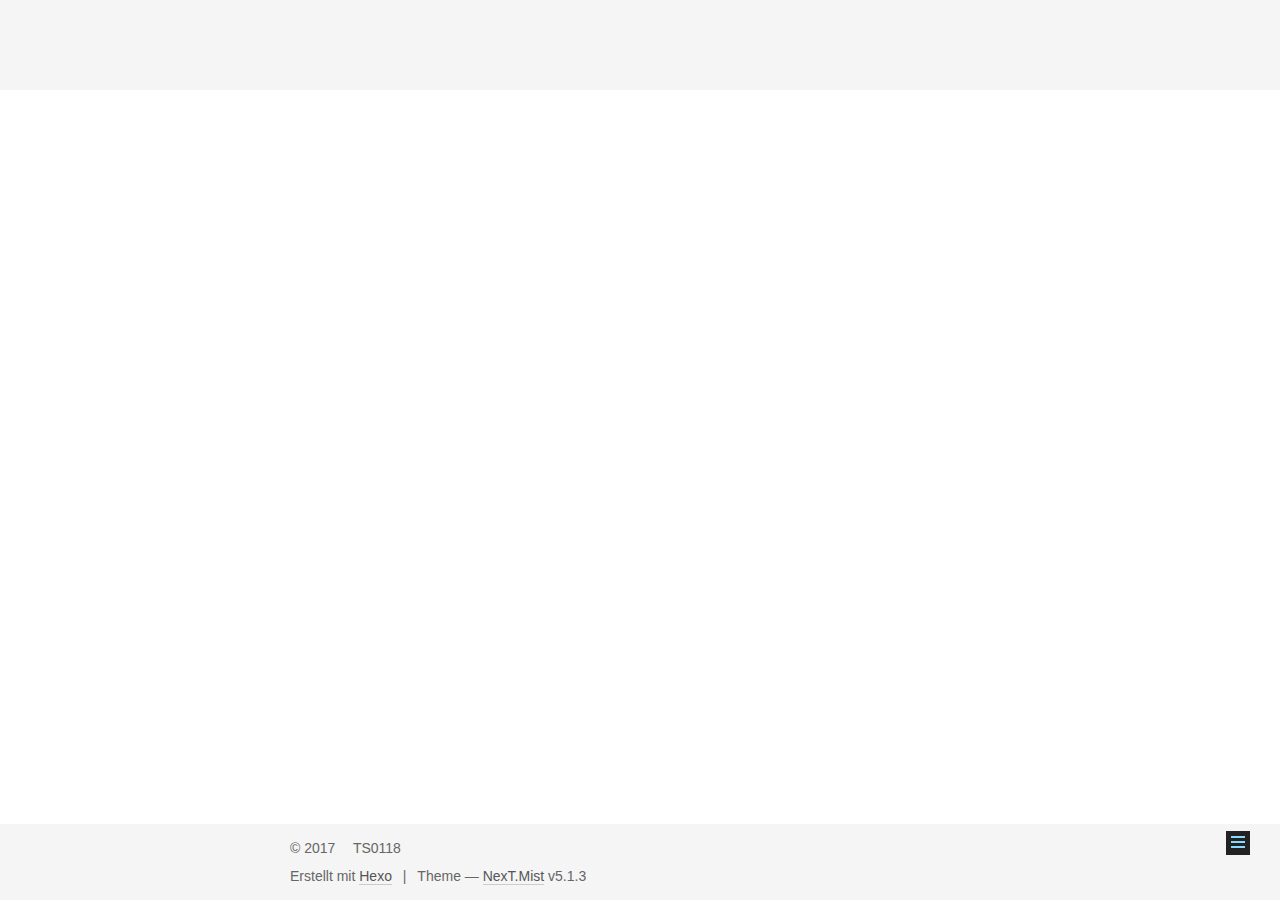
==== about/index.html @ 7658fdea "Site updated: 2017-10-19 22:44:06" ====
<!DOCTYPE html>



  


<html class="theme-next mist use-motion" lang="">
<head>
  <meta charset="UTF-8"/>
<meta http-equiv="X-UA-Compatible" content="IE=edge" />
<meta name="viewport" content="width=device-width, initial-scale=1, maximum-scale=1"/>
<meta name="theme-color" content="#222">









<meta http-equiv="Cache-Control" content="no-transform" />
<meta http-equiv="Cache-Control" content="no-siteapp" />
















  
  
  <link href="/lib/fancybox/source/jquery.fancybox.css?v=2.1.5" rel="stylesheet" type="text/css" />







<link href="/lib/font-awesome/css/font-awesome.min.css?v=4.6.2" rel="stylesheet" type="text/css" />

<link href="/css/main.css?v=5.1.3" rel="stylesheet" type="text/css" />


  <link rel="apple-touch-icon" sizes="180x180" href="/images/apple-touch-icon-next.png?v=5.1.3">


  <link rel="icon" type="image/png" sizes="32x32" href="/images/favicon-32x32-next.png?v=5.1.3">


  <link rel="icon" type="image/png" sizes="16x16" href="/images/favicon-16x16-next.png?v=5.1.3">


  <link rel="mask-icon" href="/images/logo.svg?v=5.1.3" color="#222">





  <meta name="keywords" content="Hexo, NexT" />










<meta property="og:type" content="website">
<meta property="og:title" content="about">
<meta property="og:url" content="www.mrddstore.com/about/index.html">
<meta property="og:site_name" content="Mr.duoduo">
<meta property="og:updated_time" content="2017-10-19T14:44:00.000Z">
<meta name="twitter:card" content="summary">
<meta name="twitter:title" content="about">



<script type="text/javascript" id="hexo.configurations">
  var NexT = window.NexT || {};
  var CONFIG = {
    root: '/',
    scheme: 'Mist',
    version: '5.1.3',
    sidebar: {"position":"left","display":"post","offset":12,"b2t":false,"scrollpercent":false,"onmobile":false},
    fancybox: true,
    tabs: true,
    motion: {"enable":true,"async":false,"transition":{"post_block":"fadeIn","post_header":"slideDownIn","post_body":"slideDownIn","coll_header":"slideLeftIn","sidebar":"slideUpIn"}},
    duoshuo: {
      userId: '0',
      author: 'Author'
    },
    algolia: {
      applicationID: '',
      apiKey: '',
      indexName: '',
      hits: {"per_page":10},
      labels: {"input_placeholder":"Search for Posts","hits_empty":"We didn't find any results for the search: ${query}","hits_stats":"${hits} results found in ${time} ms"}
    }
  };
</script>



  <link rel="canonical" href="www.mrddstore.com/about/"/>





  <title>about | Mr.duoduo</title>
  





  <script type="text/javascript">
    var _hmt = _hmt || [];
    (function() {
      var hm = document.createElement("script");
      hm.src = "https://hm.baidu.com/hm.js?b5609c5bf1b0378c95a13f28bc61e78a";
      var s = document.getElementsByTagName("script")[0];
      s.parentNode.insertBefore(hm, s);
    })();
  </script>




</head>

<body itemscope itemtype="http://schema.org/WebPage" lang="">

  
  
    
  

  <div class="container sidebar-position-left page-post-detail">
    <div class="headband"></div>

    <header id="header" class="header" itemscope itemtype="http://schema.org/WPHeader">
      <div class="header-inner"><div class="site-brand-wrapper">
  <div class="site-meta ">
    

    <div class="custom-logo-site-title">
      <a href="/"  class="brand" rel="start">
        <span class="logo-line-before"><i></i></span>
        <span class="site-title">Mr.duoduo</span>
        <span class="logo-line-after"><i></i></span>
      </a>
    </div>
      
        <p class="site-subtitle"></p>
      
  </div>

  <div class="site-nav-toggle">
    <button>
      <span class="btn-bar"></span>
      <span class="btn-bar"></span>
      <span class="btn-bar"></span>
    </button>
  </div>
</div>

<nav class="site-nav">
  

  
    <ul id="menu" class="menu">
      
        
        <li class="menu-item menu-item-home">
          <a href="/" rel="section">
            
              <i class="menu-item-icon fa fa-fw fa-home"></i> <br />
            
            Startseite
          </a>
        </li>
      
        
        <li class="menu-item menu-item-about">
          <a href="/about/" rel="section">
            
              <i class="menu-item-icon fa fa-fw fa-user"></i> <br />
            
            Über
          </a>
        </li>
      
        
        <li class="menu-item menu-item-tags">
          <a href="/tags/" rel="section">
            
              <i class="menu-item-icon fa fa-fw fa-tags"></i> <br />
            
            Tags
          </a>
        </li>
      
        
        <li class="menu-item menu-item-categories">
          <a href="/categories/" rel="section">
            
              <i class="menu-item-icon fa fa-fw fa-th"></i> <br />
            
            Kategorien
          </a>
        </li>
      
        
        <li class="menu-item menu-item-archives">
          <a href="/archives/" rel="section">
            
              <i class="menu-item-icon fa fa-fw fa-archive"></i> <br />
            
            Archiv
          </a>
        </li>
      

      
    </ul>
  

  
</nav>



 </div>
    </header>

    <main id="main" class="main">
      <div class="main-inner">
        <div class="content-wrap">
          <div id="content" class="content">
            

  <div id="posts" class="posts-expand">
    
    
    
    <div class="post-block page">
      <header class="post-header">

	<h1 class="post-title" itemprop="name headline">about</h1>



</header>

      
      
      
      <div class="post-body">
        
        
          
        
      </div>
      
      
      
    </div>
    
    
    
  </div>


          </div>
          


          

  



        </div>
        
          
  
  <div class="sidebar-toggle">
    <div class="sidebar-toggle-line-wrap">
      <span class="sidebar-toggle-line sidebar-toggle-line-first"></span>
      <span class="sidebar-toggle-line sidebar-toggle-line-middle"></span>
      <span class="sidebar-toggle-line sidebar-toggle-line-last"></span>
    </div>
  </div>

  <aside id="sidebar" class="sidebar">
    
    <div class="sidebar-inner">

      

      

      <section class="site-overview-wrap sidebar-panel sidebar-panel-active">
        <div class="site-overview">
          <div class="site-author motion-element" itemprop="author" itemscope itemtype="http://schema.org/Person">
            
              <p class="site-author-name" itemprop="name">TS0118</p>
              <p class="site-description motion-element" itemprop="description"></p>
          </div>

          <nav class="site-state motion-element">

            
              <div class="site-state-item site-state-posts">
              
                <a href="/archives/">
              
                  <span class="site-state-item-count">1</span>
                  <span class="site-state-item-name">Artikel</span>
                </a>
              </div>
            

            

            

          </nav>

          

          <div class="links-of-author motion-element">
            
          </div>

          
          

          
          

          

        </div>
      </section>

      

      

    </div>
  </aside>


        
      </div>
    </main>

    <footer id="footer" class="footer">
      <div class="footer-inner">
        <div class="copyright">&copy; <span itemprop="copyrightYear">2017</span>
  <span class="with-love">
    <i class="fa fa-user"></i>
  </span>
  <span class="author" itemprop="copyrightHolder">TS0118</span>

  
</div>


  <div class="powered-by">Erstellt mit  <a class="theme-link" target="_blank" href="https://hexo.io">Hexo</a></div>



  <span class="post-meta-divider">|</span>



  <div class="theme-info">Theme &mdash; <a class="theme-link" target="_blank" href="https://github.com/iissnan/hexo-theme-next">NexT.Mist</a> v5.1.3</div>




        







        
      </div>
    </footer>

    
      <div class="back-to-top">
        <i class="fa fa-arrow-up"></i>
        
      </div>
    

    

  </div>

  

<script type="text/javascript">
  if (Object.prototype.toString.call(window.Promise) !== '[object Function]') {
    window.Promise = null;
  }
</script>









  












  
  
    <script type="text/javascript" src="/lib/jquery/index.js?v=2.1.3"></script>
  

  
  
    <script type="text/javascript" src="/lib/fastclick/lib/fastclick.min.js?v=1.0.6"></script>
  

  
  
    <script type="text/javascript" src="/lib/jquery_lazyload/jquery.lazyload.js?v=1.9.7"></script>
  

  
  
    <script type="text/javascript" src="/lib/velocity/velocity.min.js?v=1.2.1"></script>
  

  
  
    <script type="text/javascript" src="/lib/velocity/velocity.ui.min.js?v=1.2.1"></script>
  

  
  
    <script type="text/javascript" src="/lib/fancybox/source/jquery.fancybox.pack.js?v=2.1.5"></script>
  


  


  <script type="text/javascript" src="/js/src/utils.js?v=5.1.3"></script>

  <script type="text/javascript" src="/js/src/motion.js?v=5.1.3"></script>



  
  

  
  <script type="text/javascript" src="/js/src/scrollspy.js?v=5.1.3"></script>
<script type="text/javascript" src="/js/src/post-details.js?v=5.1.3"></script>



  


  <script type="text/javascript" src="/js/src/bootstrap.js?v=5.1.3"></script>



  


  




	





  





  












  





  

  

  
  

  

  

  

</body>
</html>
---- css/main.css ----
/* normalize.css v3.0.2 | MIT License | git.io/normalize */
html {
  font-family: sans-serif; /* 1 */
  -ms-text-size-adjust: 100%; /* 2 */
  -webkit-text-size-adjust: 100%; /* 2 */
}
body {
  margin: 0;
}
article,
aside,
details,
figcaption,
figure,
footer,
header,
hgroup,
main,
menu,
nav,
section,
summary {
  display: block;
}
audio,
canvas,
progress,
video {
  display: inline-block; /* 1 */
  vertical-align: baseline; /* 2 */
}
audio:not([controls]) {
  display: none;
  height: 0;
}
[hidden],
template {
  display: none;
}
a {
  background-color: transparent;
}
a:active,
a:hover {
  outline: 0;
}
abbr[title] {
  border-bottom: 1px dotted;
}
b,
strong {
  font-weight: bold;
}
dfn {
  font-style: italic;
}
h1 {
  font-size: 2em;
  margin: 0.67em 0;
}
mark {
  background: #ff0;
  color: #000;
}
small {
  font-size: 80%;
}
sub,
sup {
  font-size: 75%;
  line-height: 0;
  position: relative;
  vertical-align: baseline;
}
sup {
  top: -0.5em;
}
sub {
  bottom: -0.25em;
}
img {
  border: 0;
}
svg:not(:root) {
  overflow: hidden;
}
figure {
  margin: 1em 40px;
}
hr {
  -moz-box-sizing: content-box;
  box-sizing: content-box;
  height: 0;
}
pre {
  overflow: auto;
}
code,
kbd,
pre,
samp {
  font-family: monospace, monospace;
  font-size: 1em;
}
button,
input,
optgroup,
select,
textarea {
  color: inherit; /* 1 */
  font: inherit; /* 2 */
  margin: 0; /* 3 */
}
button {
  overflow: visible;
}
button,
select {
  text-transform: none;
}
button,
html input[type="button"],
input[type="reset"],
input[type="submit"] {
  -webkit-appearance: button; /* 2 */
  cursor: pointer; /* 3 */
}
button[disabled],
html input[disabled] {
  cursor: default;
}
button::-moz-focus-inner,
input::-moz-focus-inner {
  border: 0;
  padding: 0;
}
input {
  line-height: normal;
}
input[type="checkbox"],
input[type="radio"] {
  box-sizing: border-box; /* 1 */
  padding: 0; /* 2 */
}
input[type="number"]::-webkit-inner-spin-button,
input[type="number"]::-webkit-outer-spin-button {
  height: auto;
}
input[type="search"] {
  -webkit-appearance: textfield; /* 1 */
  -moz-box-sizing: content-box;
  -webkit-box-sizing: content-box; /* 2 */
  box-sizing: content-box;
}
input[type="search"]::-webkit-search-cancel-button,
input[type="search"]::-webkit-search-decoration {
  -webkit-appearance: none;
}
fieldset {
  border: 1px solid #c0c0c0;
  margin: 0 2px;
  padding: 0.35em 0.625em 0.75em;
}
legend {
  border: 0; /* 1 */
  padding: 0; /* 2 */
}
textarea {
  overflow: auto;
}
optgroup {
  font-weight: bold;
}
table {
  border-collapse: collapse;
  border-spacing: 0;
}
td,
th {
  padding: 0;
}
::selection {
  background: #262a30;
  color: #fff;
}
body {
  position: relative;
  font-family: 'Lato', "PingFang SC", "Microsoft YaHei", sans-serif;
  font-size: 14px;
  line-height: 2;
  color: #555;
  background: #fff;
}
@media (max-width: 767px) {
  body {
    padding-right: 0 !important;
  }
}
@media (min-width: 768px) and (max-width: 991px) {
  body {
    padding-right: 0 !important;
  }
}
@media (min-width: 1600px) {
  body {
    font-size: 16px;
  }
}
h1,
h2,
h3,
h4,
h5,
h6 {
  margin: 0;
  padding: 0;
  font-weight: bold;
  line-height: 1.5;
  font-family: 'Lato', "PingFang SC", "Microsoft YaHei", sans-serif;
}
h2,
h3,
h4,
h5,
h6 {
  margin: 20px 0 15px;
}
h1 {
  font-size: 24px;
}
@media (max-width: 767px) {
  h1 {
    font-size: 20px;
  }
}
h2 {
  font-size: 22px;
}
@media (max-width: 767px) {
  h2 {
    font-size: 18px;
  }
}
h3 {
  font-size: 20px;
}
@media (max-width: 767px) {
  h3 {
    font-size: 16px;
  }
}
h4 {
  font-size: 18px;
}
@media (max-width: 767px) {
  h4 {
    font-size: 14px;
  }
}
h5 {
  font-size: 16px;
}
@media (max-width: 767px) {
  h5 {
    font-size: 12px;
  }
}
h6 {
  font-size: 14px;
}
@media (max-width: 767px) {
  h6 {
    font-size: 10px;
  }
}
p {
  margin: 0 0 20px 0;
}
a {
  color: #555;
  text-decoration: none;
  outline: none;
  border-bottom: 1px solid #999;
  word-wrap: break-word;
}
a:hover {
  color: #222;
  border-bottom-color: #222;
}
blockquote {
  margin: 0;
  padding: 0;
}
img {
  display: block;
  margin: auto;
  max-width: 100%;
  height: auto;
}
hr {
  margin: 40px 0;
  height: 3px;
  border: none;
  background-color: #ddd;
  background-image: repeating-linear-gradient(-45deg, #fff, #fff 4px, transparent 4px, transparent 8px);
}
blockquote {
  padding: 0 15px;
  color: #666;
  border-left: 4px solid #ddd;
}
blockquote cite::before {
  content: "-";
  padding: 0 5px;
}
dt {
  font-weight: 700;
}
dd {
  margin: 0;
  padding: 0;
}
kbd {
  border: 1px solid #ccc;
  border-radius: 0.2em;
  box-shadow: 0.1em 0.1em 0.2em rgba(0,0,0,0.1);
  background-color: #f9f9f9;
  font-family: inherit;
  background-image: -webkit-linear-gradient(top, #eee, #fff, #eee);
  padding: 0.1em 0.3em;
  white-space: nowrap;
}
.text-left {
  text-align: left;
}
.text-center {
  text-align: center;
}
.text-right {
  text-align: right;
}
.text-justify {
  text-align: justify;
}
.text-nowrap {
  white-space: nowrap;
}
.text-lowercase {
  text-transform: lowercase;
}
.text-uppercase {
  text-transform: uppercase;
}
.text-capitalize {
  text-transform: capitalize;
}
.center-block {
  display: block;
  margin-left: auto;
  margin-right: auto;
}
.clearfix:before,
.clearfix:after {
  content: " ";
  display: table;
}
.clearfix:after {
  clear: both;
}
.pullquote {
  width: 45%;
}
.pullquote.left {
  float: left;
  margin-left: 5px;
  margin-right: 10px;
}
.pullquote.right {
  float: right;
  margin-left: 10px;
  margin-right: 5px;
}
.affix.affix.affix {
  position: fixed;
}
.translation {
  margin-top: -20px;
  font-size: 14px;
  color: #999;
}
.scrollbar-measure {
  width: 100px;
  height: 100px;
  overflow: scroll;
  position: absolute;
  top: -9999px;
}
.use-motion .motion-element {
  opacity: 0;
}
table {
  margin: 20px 0;
  width: 100%;
  border-collapse: collapse;
  border-spacing: 0;
  border: 1px solid #ddd;
  font-size: 14px;
  table-layout: fixed;
  word-wrap: break-all;
}
table>tbody>tr:nth-of-type(odd) {
  background-color: #f9f9f9;
}
table>tbody>tr:hover {
  background-color: #f5f5f5;
}
caption,
th,
td {
  padding: 8px;
  text-align: left;
  vertical-align: middle;
  font-weight: normal;
}
th,
td {
  border-bottom: 3px solid #ddd;
  border-right: 1px solid #eee;
}
th {
  padding-bottom: 10px;
  font-weight: 700;
}
td {
  border-bottom-width: 1px;
}
html,
body {
  height: 100%;
}
.container {
  position: relative;
  min-height: 100%;
}
.header-inner {
  margin: 0 auto;
  padding: 100px 0 70px;
  width: 700px;
}
@media (min-width: 1600px) {
  .container .header-inner {
    width: 900px;
  }
}
.main {
  padding-bottom: 150px;
}
.main-inner {
  margin: 0 auto;
  width: 700px;
}
@media (min-width: 1600px) {
  .container .main-inner {
    width: 900px;
  }
}
.footer {
  position: absolute;
  left: 0;
  bottom: 0;
  width: 100%;
  min-height: 50px;
}
.footer-inner {
  box-sizing: border-box;
  margin: 20px auto;
  width: 700px;
}
@media (min-width: 1600px) {
  .container .footer-inner {
    width: 900px;
  }
}
pre,
.highlight {
  overflow: auto;
  margin: 20px 0;
  padding: 0;
  font-size: 13px;
  color: #4d4d4c;
  background: #f7f7f7;
  line-height: 1.6;
}
pre,
code {
  font-family: consolas, Menlo, "PingFang SC", "Microsoft YaHei", monospace;
}
code {
  padding: 2px 4px;
  word-wrap: break-word;
  color: #555;
  background: #eee;
  border-radius: 3px;
  font-size: 13px;
}
pre {
  padding: 10px;
}
pre code {
  padding: 0;
  color: #4d4d4c;
  background: none;
  text-shadow: none;
}
.highlight {
  border-radius: 1px;
}
.highlight pre {
  border: none;
  margin: 0;
  padding: 10px 0;
}
.highlight table {
  margin: 0;
  width: auto;
  border: none;
}
.highlight td {
  border: none;
  padding: 0;
}
.highlight figcaption {
  font-size: 1em;
  color: #4d4d4c;
  line-height: 1em;
  margin-bottom: 1em;
}
.highlight figcaption:before,
.highlight figcaption:after {
  content: " ";
  display: table;
}
.highlight figcaption:after {
  clear: both;
}
.highlight figcaption a {
  float: right;
  color: #4d4d4c;
}
.highlight figcaption a:hover {
  border-bottom-color: #4d4d4c;
}
.highlight .gutter pre {
  padding-left: 10px;
  padding-right: 10px;
  color: #869194;
  text-align: right;
  background-color: #eff2f3;
}
.highlight .code pre {
  width: 100%;
  padding-left: 10px;
  padding-right: 10px;
  background-color: #f7f7f7;
}
.highlight .line {
  height: 20px;
}
.gutter {
  -webkit-user-select: none;
  -moz-user-select: none;
  -ms-user-select: none;
  user-select: none;
}
.gist table {
  width: auto;
}
.gist table td {
  border: none;
}
pre .deletion {
  background: #fdd;
}
pre .addition {
  background: #dfd;
}
pre .meta {
  color: #8959a8;
}
pre .comment {
  color: #8e908c;
}
pre .variable,
pre .attribute,
pre .tag,
pre .regexp,
pre .ruby .constant,
pre .xml .tag .title,
pre .xml .pi,
pre .xml .doctype,
pre .html .doctype,
pre .css .id,
pre .css .class,
pre .css .pseudo {
  color: #c82829;
}
pre .number,
pre .preprocessor,
pre .built_in,
pre .literal,
pre .params,
pre .constant,
pre .command {
  color: #f5871f;
}
pre .ruby .class .title,
pre .css .rules .attribute,
pre .string,
pre .value,
pre .inheritance,
pre .header,
pre .ruby .symbol,
pre .xml .cdata,
pre .special,
pre .number,
pre .formula {
  color: #718c00;
}
pre .title,
pre .css .hexcolor {
  color: #3e999f;
}
pre .function,
pre .python .decorator,
pre .python .title,
pre .ruby .function .title,
pre .ruby .title .keyword,
pre .perl .sub,
pre .javascript .title,
pre .coffeescript .title {
  color: #4271ae;
}
pre .keyword,
pre .javascript .function {
  color: #8959a8;
}
.full-image.full-image.full-image {
  border: none;
  max-width: 100%;
  width: auto;
  margin: 20px auto;
}
@media (min-width: 992px) {
  .full-image.full-image.full-image {
    max-width: none;
    width: 110%;
    margin: 25px -5%;
  }
}
.blockquote-center,
.page-home .post-type-quote blockquote,
.page-post-detail .post-type-quote blockquote {
  position: relative;
  margin: 40px 0;
  padding: 0;
  border-left: none;
  text-align: center;
}
.blockquote-center::before,
.page-home .post-type-quote blockquote::before,
.page-post-detail .post-type-quote blockquote::before,
.blockquote-center::after,
.page-home .post-type-quote blockquote::after,
.page-post-detail .post-type-quote blockquote::after {
  position: absolute;
  content: ' ';
  display: block;
  width: 100%;
  height: 24px;
  opacity: 0.2;
  background-repeat: no-repeat;
  background-position: 0 -6px;
  background-size: 22px 22px;
}
.blockquote-center::before,
.page-home .post-type-quote blockquote::before,
.page-post-detail .post-type-quote blockquote::before {
  top: -20px;
  background-image: url("../images/quote-l.svg");
  border-top: 1px solid #ccc;
}
.blockquote-center::after,
.page-home .post-type-quote blockquote::after,
.page-post-detail .post-type-quote blockquote::after {
  bottom: -20px;
  background-image: url("../images/quote-r.svg");
  border-bottom: 1px solid #ccc;
  background-position: 100% 8px;
}
.blockquote-center p,
.page-home .post-type-quote blockquote p,
.page-post-detail .post-type-quote blockquote p,
.blockquote-center div,
.page-home .post-type-quote blockquote div,
.page-post-detail .post-type-quote blockquote div {
  text-align: center;
}
.post .post-body .group-picture img {
  box-sizing: border-box;
  padding: 0 3px;
  border: none;
}
.post .group-picture-row {
  overflow: hidden;
  margin-top: 6px;
}
.post .group-picture-row:first-child {
  margin-top: 0;
}
.post .group-picture-column {
  float: left;
}
.page-post-detail .post-body .group-picture-column {
  float: none;
  margin-top: 10px;
  width: auto !important;
}
.page-post-detail .post-body .group-picture-column img {
  margin: 0 auto;
}
.page-archive .group-picture-container {
  overflow: hidden;
}
.page-archive .group-picture-row {
  float: left;
}
.page-archive .group-picture-row:first-child {
  margin-top: 6px;
}
.page-archive .group-picture-column {
  max-width: 150px;
  max-height: 150px;
}
.post-body .note {
  position: relative;
  padding: 15px;
  margin-bottom: 20px;
  border: 1px solid #eee;
  border-left-width: 5px;
  border-radius: 3px;
}
.post-body .note h2,
.post-body .note h3,
.post-body .note h4,
.post-body .note h5,
.post-body .note h6 {
  margin-top: 0;
  margin-bottom: 0;
  border-bottom: initial;
  padding-top: 0 !important;
}
.post-body .note p:first-child,
.post-body .note ul:first-child,
.post-body .note ol:first-child,
.post-body .note table:first-child,
.post-body .note pre:first-child,
.post-body .note blockquote:first-child {
  margin-top: 0;
}
.post-body .note p:last-child,
.post-body .note ul:last-child,
.post-body .note ol:last-child,
.post-body .note table:last-child,
.post-body .note pre:last-child,
.post-body .note blockquote:last-child {
  margin-bottom: 0;
}
.post-body .note.default {
  border-left-color: #777;
}
.post-body .note.default h2,
.post-body .note.default h3,
.post-body .note.default h4,
.post-body .note.default h5,
.post-body .note.default h6 {
  color: #777;
}
.post-body .note.primary {
  border-left-color: #6f42c1;
}
.post-body .note.primary h2,
.post-body .note.primary h3,
.post-body .note.primary h4,
.post-body .note.primary h5,
.post-body .note.primary h6 {
  color: #6f42c1;
}
.post-body .note.info {
  border-left-color: #428bca;
}
.post-body .note.info h2,
.post-body .note.info h3,
.post-body .note.info h4,
.post-body .note.info h5,
.post-body .note.info h6 {
  color: #428bca;
}
.post-body .note.success {
  border-left-color: #5cb85c;
}
.post-body .note.success h2,
.post-body .note.success h3,
.post-body .note.success h4,
.post-body .note.success h5,
.post-body .note.success h6 {
  color: #5cb85c;
}
.post-body .note.warning {
  border-left-color: #f0ad4e;
}
.post-body .note.warning h2,
.post-body .note.warning h3,
.post-body .note.warning h4,
.post-body .note.warning h5,
.post-body .note.warning h6 {
  color: #f0ad4e;
}
.post-body .note.danger {
  border-left-color: #d9534f;
}
.post-body .note.danger h2,
.post-body .note.danger h3,
.post-body .note.danger h4,
.post-body .note.danger h5,
.post-body .note.danger h6 {
  color: #d9534f;
}
.post-body .label {
  display: inline;
  padding: 0 2px;
  white-space: nowrap;
}
.post-body .label.default {
  background-color: #f0f0f0;
}
.post-body .label.primary {
  background-color: #efe6f7;
}
.post-body .label.info {
  background-color: #e5f2f8;
}
.post-body .label.success {
  background-color: #e7f4e9;
}
.post-body .label.warning {
  background-color: #fcf6e1;
}
.post-body .label.danger {
  background-color: #fae8eb;
}
.post-body .tabs {
  position: relative;
  display: block;
  margin-bottom: 20px;
  padding-top: 10px;
}
.post-body .tabs ul.nav-tabs {
  margin: 0;
  padding: 0;
  display: flex;
  margin-bottom: -1px;
}
@media (max-width: 413px) {
  .post-body .tabs ul.nav-tabs {
    display: block;
    margin-bottom: 5px;
  }
}
.post-body .tabs ul.nav-tabs li.tab {
  list-style-type: none !important;
  margin: 0 0.25em 0 0;
  border-top: 3px solid transparent;
  border-left: 1px solid transparent;
  border-right: 1px solid transparent;
}
@media (max-width: 413px) {
  .post-body .tabs ul.nav-tabs li.tab {
    margin: initial;
    border-top: 1px solid transparent;
    border-left: 3px solid transparent;
    border-right: 1px solid transparent;
    border-bottom: 1px solid transparent;
  }
}
.post-body .tabs ul.nav-tabs li.tab a {
  outline: 0;
  border-bottom: initial;
  display: block;
  line-height: 1.8em;
  padding: 0.25em 0.75em;
  transition-duration: 0.2s;
  transition-timing-function: ease-out;
  transition-delay: 0s;
}
.post-body .tabs ul.nav-tabs li.tab a i {
  width: 1.285714285714286em;
}
.post-body .tabs ul.nav-tabs li.tab.active {
  border-top: 3px solid #fc6423;
  border-left: 1px solid #ddd;
  border-right: 1px solid #ddd;
  background-color: #fff;
}
@media (max-width: 413px) {
  .post-body .tabs ul.nav-tabs li.tab.active {
    border-top: 1px solid #ddd;
    border-left: 3px solid #fc6423;
    border-right: 1px solid #ddd;
    border-bottom: 1px solid #ddd;
  }
}
.post-body .tabs ul.nav-tabs li.tab.active a {
  cursor: default;
  color: #555;
}
.post-body .tabs .tab-content {
  background-color: #fff;
}
.post-body .tabs .tab-content .tab-pane {
  border: 1px solid #ddd;
  padding: 20px 20px 0 20px;
}
.post-body .tabs .tab-content .tab-pane:not(.active) {
  display: none !important;
}
.post-body .tabs .tab-content .tab-pane.active {
  display: block !important;
}
.btn {
  display: inline-block;
  padding: 0 20px;
  font-size: 14px;
  color: #555;
  background: transparent;
  border: 2px solid #222;
  text-decoration: none;
  border-radius: 0;
  transition-property: background-color;
  transition-duration: 0.2s;
  transition-timing-function: ease-in-out;
  transition-delay: 0s;
  line-height: 2;
}
.btn:hover {
  border-color: #222;
  color: #222;
  background: #fff;
}
.btn +.btn {
  margin: 0 0 8px 8px;
}
.btn .fa-fw {
  width: 1.285714285714286em;
  text-align: left;
}
.btn-bar {
  display: block;
  width: 22px;
  height: 2px;
  background: #555;
  border-radius: 1px;
}
.btn-bar+.btn-bar {
  margin-top: 4px;
}
.pagination {
  margin: 120px 0 40px;
  text-align: center;
  border-top: 1px solid #eee;
}
.page-number-basic,
.pagination .prev,
.pagination .next,
.pagination .page-number,
.pagination .space {
  display: inline-block;
  position: relative;
  top: -1px;
  margin: 0 10px;
  padding: 0 11px;
}
@media (max-width: 767px) {
  .page-number-basic,
  .pagination .prev,
  .pagination .next,
  .pagination .page-number,
  .pagination .space {
    margin: 0 5px;
  }
}
.pagination .prev,
.pagination .next,
.pagination .page-number {
  border-bottom: 0;
  border-top: 1px solid #eee;
  transition-property: border-color;
  transition-duration: 0.2s;
  transition-timing-function: ease-in-out;
  transition-delay: 0s;
}
.pagination .prev:hover,
.pagination .next:hover,
.pagination .page-number:hover {
  border-top-color: #222;
}
.pagination .space {
  padding: 0;
  margin: 0;
}
.pagination .prev {
  margin-left: 0;
}
.pagination .next {
  margin-right: 0;
}
.pagination .page-number.current {
  color: #fff;
  background: #ccc;
  border-top-color: #ccc;
}
@media (max-width: 767px) {
  .pagination {
    border-top: none;
  }
  .pagination .prev,
  .pagination .next,
  .pagination .page-number {
    margin-bottom: 10px;
    border-top: 0;
    border-bottom: 1px solid #eee;
    padding: 0 10px;
  }
  .pagination .prev:hover,
  .pagination .next:hover,
  .pagination .page-number:hover {
    border-bottom-color: #222;
  }
}
.comments {
  margin: 60px 20px 0;
}
.tag-cloud {
  text-align: center;
}
.tag-cloud a {
  display: inline-block;
  margin: 10px;
}
.back-to-top {
  box-sizing: border-box;
  position: fixed;
  bottom: -100px;
  right: 30px;
  z-index: 1050;
  padding: 0 6px;
  width: 24px;
  background: #222;
  font-size: 12px;
  opacity: 1;
  color: #fff;
  cursor: pointer;
  text-align: center;
  -webkit-transform: translateZ(0);
  transition-property: bottom;
  transition-duration: 0.2s;
  transition-timing-function: ease-in-out;
  transition-delay: 0s;
}
@media (min-width: 768px) and (max-width: 991px) {
  .back-to-top {
    display: none !important;
  }
}
@media (max-width: 767px) {
  .back-to-top {
    display: none !important;
  }
}
.back-to-top.back-to-top-on {
  bottom: 19px;
}
.header {
  background: transparent;
}
.header-inner {
  position: relative;
}
.headband {
  height: 3px;
  background: #222;
}
.site-meta {
  margin: 0;
  text-align: left;
}
@media (max-width: 767px) {
  .site-meta {
    text-align: center;
  }
}
.brand {
  position: relative;
  display: inline-block;
  padding: 0 40px;
  color: #222;
  background: #222;
  border-bottom: none;
}
.brand:hover {
  color: #222;
}
.logo {
  display: inline-block;
  margin-right: 5px;
  line-height: 36px;
  vertical-align: top;
}
.site-title {
  display: inline-block;
  vertical-align: top;
  line-height: 36px;
  font-size: 20px;
  font-weight: normal;
  font-family: 'Lato', "PingFang SC", "Microsoft YaHei", sans-serif;
}
.site-subtitle {
  margin-top: 10px;
  font-size: 13px;
  color: #999;
}
.use-motion .brand {
  opacity: 0;
}
.use-motion .logo,
.use-motion .site-title,
.use-motion .site-subtitle {
  opacity: 0;
  position: relative;
  top: -10px;
}
.site-nav-toggle {
  display: none;
  position: absolute;
  top: 10px;
  left: 10px;
}
@media (max-width: 767px) {
  .site-nav-toggle {
    display: block;
  }
}
.site-nav-toggle button {
  margin-top: 2px;
  padding: 9px 10px;
  background: transparent;
  border: none;
}
@media (max-width: 767px) {
  .site-nav {
    display: none;
    margin: 0 -10px;
    padding: 0 10px;
    clear: both;
    border-top: 1px solid #ddd;
  }
}
@media (min-width: 768px) and (max-width: 991px) {
  .site-nav {
    display: block !important;
  }
}
@media (min-width: 992px) {
  .site-nav {
    display: block !important;
  }
}
.menu {
  margin-top: 20px;
  padding-left: 0;
  text-align: center;
}
.menu .menu-item {
  display: inline-block;
  margin: 0 10px;
  list-style: none;
}
@media screen and (max-width: 767px) {
  .menu .menu-item {
    margin-top: 10px;
  }
}
.menu .menu-item a {
  display: block;
  font-size: 13px;
  line-height: inherit;
  border-bottom: 1px solid transparent;
  transition-property: border-color;
  transition-duration: 0.2s;
  transition-timing-function: ease-in-out;
  transition-delay: 0s;
}
.menu .menu-item a:hover {
  border-bottom-color: #222;
}
.menu .menu-item .fa {
  margin-right: 5px;
}
.use-motion .menu-item {
  opacity: 0;
}
.post-body {
  font-family: 'Lato', "PingFang SC", "Microsoft YaHei", sans-serif;
}
@media (max-width: 767px) {
  .post-body {
    word-break: break-word;
  }
}
.post-body .fancybox img {
  display: block !important;
  margin: 0 auto;
  cursor: pointer;
  cursor: zoom-in;
  cursor: -webkit-zoom-in;
}
.post-body .image-caption,
.post-body .figure .caption {
  margin: -20px auto 15px;
  text-align: center;
  font-size: 14px;
  color: #999;
  font-weight: bold;
  line-height: 1;
}
.post-sticky-flag {
  display: inline-block;
  font-size: 16px;
  -ms-transform: rotate(30deg);
  -webkit-transform: rotate(30deg);
  -moz-transform: rotate(30deg);
  -ms-transform: rotate(30deg);
  -o-transform: rotate(30deg);
  transform: rotate(30deg);
}
.use-motion .post-block,
.use-motion .pagination,
.use-motion .comments {
  opacity: 0;
}
.use-motion .post-header {
  opacity: 0;
}
.use-motion .post-body {
  opacity: 0;
}
.use-motion .collection-title {
  opacity: 0;
}
.posts-expand {
  padding-top: 40px;
}
@media (max-width: 767px) {
  .posts-expand {
    margin: 0 20px;
  }
  .post-body pre .gutter pre {
    padding-right: 10px;
  }
  .post-body .highlight {
    margin-left: 0px;
    margin-right: 0px;
    padding: 0;
  }
  .post-body .highlight .gutter pre {
    padding-right: 10px;
  }
}
@media (min-width: 992px) {
  .posts-expand .post-body {
    text-align: justify;
  }
}
.posts-expand .post-body h2,
.posts-expand .post-body h3,
.posts-expand .post-body h4,
.posts-expand .post-body h5,
.posts-expand .post-body h6 {
  padding-top: 10px;
}
.posts-expand .post-body h2 .header-anchor,
.posts-expand .post-body h3 .header-anchor,
.posts-expand .post-body h4 .header-anchor,
.posts-expand .post-body h5 .header-anchor,
.posts-expand .post-body h6 .header-anchor {
  float: right;
  margin-left: 10px;
  color: #ccc;
  border-bottom-style: none;
  visibility: hidden;
}
.posts-expand .post-body h2 .header-anchor:hover,
.posts-expand .post-body h3 .header-anchor:hover,
.posts-expand .post-body h4 .header-anchor:hover,
.posts-expand .post-body h5 .header-anchor:hover,
.posts-expand .post-body h6 .header-anchor:hover {
  color: inherit;
}
.posts-expand .post-body h2:hover .header-anchor,
.posts-expand .post-body h3:hover .header-anchor,
.posts-expand .post-body h4:hover .header-anchor,
.posts-expand .post-body h5:hover .header-anchor,
.posts-expand .post-body h6:hover .header-anchor {
  visibility: visible;
}
.posts-expand .post-body ul li {
  list-style: circle;
}
.posts-expand .post-body img {
  box-sizing: border-box;
  margin: auto;
  padding: 3px;
  border: 1px solid #ddd;
}
.posts-expand .post-body .fancybox img {
  margin: 0 auto 25px;
}
@media (max-width: 767px) {
  .posts-collapse {
    margin: 0 20px;
  }
  .posts-collapse .post-title,
  .posts-collapse .post-meta {
    display: block;
    width: auto;
    text-align: left;
  }
}
.posts-collapse {
  position: relative;
  z-index: 1010;
  margin-left: 0;
}
.posts-collapse::after {
  content: " ";
  position: absolute;
  top: 20px;
  left: 0;
  margin-left: -2px;
  width: 4px;
  height: 100%;
  background: #f5f5f5;
  z-index: -1;
}
@media (max-width: 767px) {
  .posts-collapse {
    margin: 0 20px;
  }
}
.posts-collapse .collection-title {
  position: relative;
  margin: 60px 0;
}
.posts-collapse .collection-title h1,
.posts-collapse .collection-title h2 {
  margin-left: 20px;
}
.posts-collapse .collection-title small {
  color: #bbb;
  margin-left: 5px;
}
.posts-collapse .collection-title::before {
  content: " ";
  position: absolute;
  left: 0;
  top: 50%;
  margin-left: -4px;
  margin-top: -4px;
  width: 8px;
  height: 8px;
  background: #bbb;
  border-radius: 50%;
}
.posts-collapse .post {
  margin: 30px 0;
}
.posts-collapse .post-header {
  position: relative;
  transition-duration: 0.2s;
  transition-timing-function: ease-in-out;
  transition-delay: 0s;
  transition-property: border;
  border-bottom: 1px dashed #ccc;
}
.posts-collapse .post-header::before {
  content: " ";
  position: absolute;
  left: 0;
  top: 12px;
  width: 6px;
  height: 6px;
  margin-left: -4px;
  background: #bbb;
  border-radius: 50%;
  border: 1px solid #fff;
  transition-duration: 0.2s;
  transition-timing-function: ease-in-out;
  transition-delay: 0s;
  transition-property: background;
}
.posts-collapse .post-header:hover {
  border-bottom-color: #666;
}
.posts-collapse .post-header:hover::before {
  background: #222;
}
.posts-collapse .post-meta {
  position: absolute;
  font-size: 12px;
  left: 20px;
  top: 5px;
}
.posts-collapse .post-comments-count {
  display: none;
}
.posts-collapse .post-title {
  margin-left: 60px;
  font-size: 16px;
  font-weight: normal;
  line-height: inherit;
}
.posts-collapse .post-title::after {
  margin-left: 3px;
  opacity: 0.6;
}
.posts-collapse .post-title a {
  color: #666;
  border-bottom: none;
}
.page-home .post-type-quote .post-header,
.page-post-detail .post-type-quote .post-header,
.page-home .post-type-quote .post-tags,
.page-post-detail .post-type-quote .post-tags {
  display: none;
}
.posts-expand .post-title {
  text-align: center;
  word-break: break-word;
  font-weight: 400;
}
.posts-expand .post-title-link {
  display: inline-block;
  position: relative;
  color: #555;
  border-bottom: none;
  line-height: 1.2;
  vertical-align: top;
}
.posts-expand .post-title-link::before {
  content: "";
  position: absolute;
  width: 100%;
  height: 2px;
  bottom: 0;
  left: 0;
  background-color: #000;
  visibility: hidden;
  -webkit-transform: scaleX(0);
  -moz-transform: scaleX(0);
  -ms-transform: scaleX(0);
  -o-transform: scaleX(0);
  transform: scaleX(0);
  transition-duration: 0.2s;
  transition-timing-function: ease-in-out;
  transition-delay: 0s;
}
.posts-expand .post-title-link:hover::before {
  visibility: visible;
  -webkit-transform: scaleX(1);
  -moz-transform: scaleX(1);
  -ms-transform: scaleX(1);
  -o-transform: scaleX(1);
  transform: scaleX(1);
}
.posts-expand .post-title-link .fa {
  font-size: 16px;
}
.posts-expand .post-meta {
  margin: 3px 0 60px 0;
  color: #999;
  font-family: 'Lato', "PingFang SC", "Microsoft YaHei", sans-serif;
  font-size: 12px;
  text-align: center;
}
.posts-expand .post-meta .post-category-list {
  display: inline-block;
  margin: 0;
  padding: 3px;
}
.posts-expand .post-meta .post-category-list-link {
  color: #999;
}
.posts-expand .post-meta .post-description {
  font-size: 14px;
  margin-top: 2px;
}
.post-meta-divider {
  margin: 0 0.5em;
}
.post-meta-item-icon {
  margin-right: 3px;
}
@media (min-width: 768px) and (max-width: 991px) {
  .post-meta-item-icon {
    display: inline-block;
  }
}
@media (max-width: 767px) {
  .post-meta-item-icon {
    display: inline-block;
  }
}
@media (min-width: 768px) and (max-width: 991px) {
  .post-meta-item-text {
    display: none;
  }
}
@media (max-width: 767px) {
  .post-meta-item-text {
    display: none;
  }
}
@media (max-width: 767px) {
  .posts-expand .post-comments-count {
    display: none;
  }
}
.post-button {
  margin-top: 40px;
}
.posts-expand .post-tags {
  margin-top: 40px;
  text-align: center;
}
.posts-expand .post-tags a {
  display: inline-block;
  margin-right: 10px;
  font-size: 13px;
}
.post-nav {
  display: table;
  margin-top: 15px;
  width: 100%;
  border-top: 1px solid #eee;
}
.post-nav-divider {
  display: table-cell;
  width: 10%;
}
.post-nav-item {
  display: table-cell;
  padding: 10px 0 0 0;
  width: 45%;
  vertical-align: top;
}
.post-nav-item a {
  position: relative;
  display: block;
  line-height: 25px;
  font-size: 14px;
  color: #555;
  border-bottom: none;
}
.post-nav-item a:hover {
  color: #222;
  border-bottom: none;
}
.post-nav-item a:active {
  top: 2px;
}
.post-nav-item .fa {
  position: absolute;
  top: 8px;
  left: 0;
  font-size: 12px;
}
.post-nav-next a {
  padding-left: 15px;
}
.post-nav-prev {
  text-align: right;
}
.post-nav-prev a {
  padding-right: 15px;
}
.post-nav-prev .fa {
  right: 0;
  left: auto;
}
.posts-expand .post-eof {
  display: block;
  margin: 80px auto 60px;
  width: 8%;
  height: 1px;
  background: #ccc;
  text-align: center;
}
.post:last-child .post-eof.post-eof.post-eof {
  display: none;
}
.post-gallery {
  display: table;
  table-layout: fixed;
  width: 100%;
  border-collapse: separate;
}
.post-gallery-row {
  display: table-row;
}
.post-gallery .post-gallery-img {
  display: table-cell;
  text-align: center;
  vertical-align: middle;
  border: none;
}
.post-gallery .post-gallery-img img {
  max-width: 100%;
  max-height: 100%;
  border: none;
}
.fancybox-close,
.fancybox-close:hover {
  border: none;
}
.rtl.post-body p,
.rtl.post-body a,
.rtl.post-body h1,
.rtl.post-body h2,
.rtl.post-body h3,
.rtl.post-body h4,
.rtl.post-body h5,
.rtl.post-body h6,
.rtl.post-body li,
.rtl.post-body ul,
.rtl.post-body ol {
  direction: rtl;
  font-family: UKIJ Ekran;
}
.rtl.post-title {
  font-family: UKIJ Ekran;
}
.sidebar {
  position: fixed;
  right: 0;
  top: 0;
  bottom: 0;
  width: 0;
  z-index: 1040;
  box-shadow: inset 0 2px 6px #000;
  background: #222;
  -webkit-transform: translateZ(0);
}
.sidebar a {
  color: #999;
  border-bottom-color: #555;
}
.sidebar a:hover {
  color: #eee;
}
@media (min-width: 768px) and (max-width: 991px) {
  .sidebar {
    display: none !important;
  }
}
@media (max-width: 767px) {
  .sidebar {
    display: none !important;
  }
}
.sidebar-inner {
  position: relative;
  padding: 20px 10px;
  color: #999;
  text-align: center;
}
.site-overview-wrap {
  overflow: hidden;
}
.site-overview {
  overflow-y: auto;
  overflow-x: hidden;
}
.sidebar-toggle {
  position: fixed;
  right: 30px;
  bottom: 45px;
  width: 14px;
  height: 14px;
  padding: 5px;
  background: #222;
  line-height: 0;
  z-index: 1050;
  cursor: pointer;
  -webkit-transform: translateZ(0);
}
@media (min-width: 768px) and (max-width: 991px) {
  .sidebar-toggle {
    display: none !important;
  }
}
@media (max-width: 767px) {
  .sidebar-toggle {
    display: none !important;
  }
}
.sidebar-toggle-line {
  position: relative;
  display: inline-block;
  vertical-align: top;
  height: 2px;
  width: 100%;
  background: #fff;
  margin-top: 3px;
}
.sidebar-toggle-line:first-child {
  margin-top: 0;
}
.site-author-image {
  display: block;
  margin: 0 auto;
  padding: 2px;
  max-width: 96px;
  height: auto;
  border: 2px solid #333;
}
.site-author-name {
  margin: 5px 0 0;
  text-align: center;
  color: #f5f5f5;
  font-weight: normal;
}
.site-description {
  margin-top: 5px;
  text-align: center;
  font-size: 14px;
  color: #999;
}
.site-state {
  overflow: hidden;
  line-height: 1.4;
  white-space: nowrap;
  text-align: center;
}
.site-state-item {
  display: inline-block;
  padding: 0 15px;
  border-left: 1px solid #333;
}
.site-state-item:first-child {
  border-left: none;
}
.site-state-item a {
  border-bottom: none;
}
.site-state-item-count {
  display: block;
  text-align: center;
  color: inherit;
  font-weight: 600;
  font-size: 18px;
}
.site-state-item-name {
  font-size: 13px;
  color: inherit;
}
.feed-link {
  margin-top: 20px;
}
.feed-link a {
  display: inline-block;
  padding: 0 15px;
  color: #fc6423;
  border: 1px solid #fc6423;
  border-radius: 4px;
}
.feed-link a i {
  color: #fc6423;
  font-size: 14px;
}
.feed-link a:hover {
  color: #fff;
  background: #fc6423;
}
.feed-link a:hover i {
  color: #fff;
}
.links-of-author {
  margin-top: 20px;
}
.links-of-author a {
  display: inline-block;
  vertical-align: middle;
  margin-right: 10px;
  margin-bottom: 10px;
  border-bottom-color: #555;
  font-size: 13px;
}
.links-of-author a:before {
  display: inline-block;
  vertical-align: middle;
  margin-right: 3px;
  content: " ";
  width: 4px;
  height: 4px;
  border-radius: 50%;
  background: #08bb62;
}
.links-of-blogroll {
  font-size: 13px;
}
.links-of-blogroll-title {
  margin-top: 20px;
  font-size: 14px;
  font-weight: 600;
}
.links-of-blogroll-list {
  margin: 0;
  padding: 0;
  list-style: none;
}
.links-of-blogroll-item {
  padding: 2px 10px;
}
.links-of-blogroll-item a {
  max-width: 280px;
  box-sizing: border-box;
  display: inline-block;
  overflow: hidden;
  white-space: nowrap;
  text-overflow: ellipsis;
}
.sidebar-nav {
  margin: 0 0 20px;
  padding-left: 0;
}
.sidebar-nav li {
  display: inline-block;
  cursor: pointer;
  border-bottom: 1px solid transparent;
  font-size: 14px;
  color: #555;
}
.sidebar-nav li:hover {
  color: #f5f5f5;
}
.page-post-detail .sidebar-nav-toc {
  padding: 0 5px;
}
.page-post-detail .sidebar-nav-overview {
  margin-left: 10px;
}
.sidebar-nav .sidebar-nav-active {
  color: #87daff;
  border-bottom-color: #87daff;
}
.sidebar-nav .sidebar-nav-active:hover {
  color: #87daff;
}
.sidebar-panel {
  display: none;
}
.sidebar-panel-active {
  display: block;
}
.post-toc-empty {
  font-size: 14px;
  color: #666;
}
.post-toc-wrap {
  overflow: hidden;
}
.post-toc {
  overflow: auto;
}
.post-toc ol {
  margin: 0;
  padding: 0 2px 5px 10px;
  text-align: left;
  list-style: none;
  font-size: 14px;
}
.post-toc ol > ol {
  padding-left: 0;
}
.post-toc ol a {
  transition-duration: 0.2s;
  transition-timing-function: ease-in-out;
  transition-delay: 0s;
  transition-property: all;
  color: #999;
  border-bottom-color: #555;
}
.post-toc ol a:hover {
  color: #ccc;
  border-bottom-color: #ccc;
}
.post-toc .nav-item {
  overflow: hidden;
  text-overflow: ellipsis;
  white-space: nowrap;
  line-height: 1.8;
}
.post-toc .nav .nav-child {
  display: none;
}
.post-toc .nav .active > .nav-child {
  display: block;
}
.post-toc .nav .active-current > .nav-child {
  display: block;
}
.post-toc .nav .active-current > .nav-child > .nav-item {
  display: block;
}
.post-toc .nav .active > a {
  color: #87daff;
  border-bottom-color: #87daff;
}
.post-toc .nav .active-current > a {
  color: #87daff;
}
.post-toc .nav .active-current > a:hover {
  color: #87daff;
}
.footer {
  font-size: 14px;
  color: #999;
}
.footer img {
  border: none;
}
.footer-inner {
  text-align: center;
}
.with-love {
  display: inline-block;
  margin: 0 5px;
}
.powered-by,
.theme-info {
  display: inline-block;
}
.cc-license {
  margin-top: 10px;
  text-align: center;
}
.cc-license .cc-opacity {
  opacity: 0.7;
  border-bottom: none;
}
.cc-license .cc-opacity:hover {
  opacity: 0.9;
}
.cc-license img {
  display: inline-block;
}
.theme-next #ds-thread #ds-reset {
  color: #555;
}
.theme-next #ds-thread #ds-reset .ds-replybox {
  margin-bottom: 30px;
}
.theme-next #ds-thread #ds-reset .ds-replybox .ds-avatar,
.theme-next #ds-reset .ds-avatar img {
  box-shadow: none;
}
.theme-next #ds-thread #ds-reset .ds-textarea-wrapper {
  border-color: #c7d4e1;
  background: none;
  border-top-right-radius: 3px;
  border-top-left-radius: 3px;
}
.theme-next #ds-thread #ds-reset .ds-textarea-wrapper textarea {
  height: 60px;
}
.theme-next #ds-reset .ds-rounded-top {
  border-radius: 0;
}
.theme-next #ds-thread #ds-reset .ds-post-toolbar {
  box-sizing: border-box;
  border: 1px solid #c7d4e1;
  background: #f6f8fa;
}
.theme-next #ds-thread #ds-reset .ds-post-options {
  height: 40px;
  border: none;
  background: none;
}
.theme-next #ds-thread #ds-reset .ds-toolbar-buttons {
  top: 11px;
}
.theme-next #ds-thread #ds-reset .ds-sync {
  top: 5px;
}
.theme-next #ds-thread #ds-reset .ds-post-button {
  top: 4px;
  right: 5px;
  width: 90px;
  height: 30px;
  border: 1px solid #c5ced7;
  border-radius: 3px;
  background-image: linear-gradient(#fbfbfc, #f5f7f9);
  color: #60676d;
}
.theme-next #ds-thread #ds-reset .ds-post-button:hover {
  background-position: 0 -30px;
  color: #60676d;
}
.theme-next #ds-thread #ds-reset .ds-comments-info {
  padding: 10px 0;
}
.theme-next #ds-thread #ds-reset .ds-sort {
  display: none;
}
.theme-next #ds-thread #ds-reset li.ds-tab a.ds-current {
  border: none;
  background: #f6f8fa;
  color: #60676d;
}
.theme-next #ds-thread #ds-reset li.ds-tab a.ds-current:hover {
  background-color: #e9f0f7;
  color: #60676d;
}
.theme-next #ds-thread #ds-reset li.ds-tab a {
  border-radius: 2px;
  padding: 5px;
}
.theme-next #ds-thread #ds-reset .ds-login-buttons p {
  color: #999;
  line-height: 36px;
}
.theme-next #ds-thread #ds-reset .ds-login-buttons .ds-service-list li {
  height: 28px;
}
.theme-next #ds-thread #ds-reset .ds-service-list a {
  background: none;
  padding: 5px;
  border: 1px solid;
  border-radius: 3px;
  text-align: center;
}
.theme-next #ds-thread #ds-reset .ds-service-list a:hover {
  color: #fff;
  background: #666;
}
.theme-next #ds-thread #ds-reset .ds-service-list .ds-weibo {
  color: #fc9b00;
  border-color: #fc9b00;
}
.theme-next #ds-thread #ds-reset .ds-service-list .ds-weibo:hover {
  background: #fc9b00;
}
.theme-next #ds-thread #ds-reset .ds-service-list .ds-qq {
  color: #60a3ec;
  border-color: #60a3ec;
}
.theme-next #ds-thread #ds-reset .ds-service-list .ds-qq:hover {
  background: #60a3ec;
}
.theme-next #ds-thread #ds-reset .ds-service-list .ds-renren {
  color: #2e7ac4;
  border-color: #2e7ac4;
}
.theme-next #ds-thread #ds-reset .ds-service-list .ds-renren:hover {
  background: #2e7ac4;
}
.theme-next #ds-thread #ds-reset .ds-service-list .ds-douban {
  color: #37994c;
  border-color: #37994c;
}
.theme-next #ds-thread #ds-reset .ds-service-list .ds-douban:hover {
  background: #37994c;
}
.theme-next #ds-thread #ds-reset .ds-service-list .ds-kaixin {
  color: #fef20d;
  border-color: #fef20d;
}
.theme-next #ds-thread #ds-reset .ds-service-list .ds-kaixin:hover {
  background: #fef20d;
}
.theme-next #ds-thread #ds-reset .ds-service-list .ds-netease {
  color: #f00;
  border-color: #f00;
}
.theme-next #ds-thread #ds-reset .ds-service-list .ds-netease:hover {
  background: #f00;
}
.theme-next #ds-thread #ds-reset .ds-service-list .ds-sohu {
  color: #ffcb05;
  border-color: #ffcb05;
}
.theme-next #ds-thread #ds-reset .ds-service-list .ds-sohu:hover {
  background: #ffcb05;
}
.theme-next #ds-thread #ds-reset .ds-service-list .ds-baidu {
  color: #2831e0;
  border-color: #2831e0;
}
.theme-next #ds-thread #ds-reset .ds-service-list .ds-baidu:hover {
  background: #2831e0;
}
.theme-next #ds-thread #ds-reset .ds-service-list .ds-google {
  color: #166bec;
  border-color: #166bec;
}
.theme-next #ds-thread #ds-reset .ds-service-list .ds-google:hover {
  background: #166bec;
}
.theme-next #ds-thread #ds-reset .ds-service-list .ds-weixin {
  color: #00ce0d;
  border-color: #00ce0d;
}
.theme-next #ds-thread #ds-reset .ds-service-list .ds-weixin:hover {
  background: #00ce0d;
}
.theme-next #ds-thread #ds-reset .ds-service-list .ds-more-services {
  border: none;
}
.theme-next #ds-thread #ds-reset .ds-service-list .ds-more-services:hover {
  background: none;
}
.theme-next #ds-reset .duoshuo-ua-admin {
  display: inline-block;
  color: #f00;
}
.theme-next #ds-reset .duoshuo-ua-platform,
.theme-next #ds-reset .duoshuo-ua-browser {
  color: #ccc;
}
.theme-next #ds-reset .duoshuo-ua-platform .fa,
.theme-next #ds-reset .duoshuo-ua-browser .fa {
  display: inline-block;
  margin-right: 3px;
}
.theme-next #ds-reset .duoshuo-ua-separator {
  display: inline-block;
  margin-left: 5px;
}
.theme-next .this_ua {
  background-color: #ccc !important;
  border-radius: 4px;
  padding: 0 5px !important;
  margin: 1px 1px !important;
  border: 1px solid #bbb !important;
  color: #fff;
  display: inline-block !important;
}
.theme-next .this_ua.admin {
  background-color: #d9534f !important;
  border-color: #d9534f !important;
}
.theme-next .this_ua.platform.iOS,
.theme-next .this_ua.platform.Mac,
.theme-next .this_ua.platform.Windows {
  background-color: #39b3d7 !important;
  border-color: #46b8da !important;
}
.theme-next .this_ua.platform.Linux {
  background-color: #3a3a3a !important;
  border-color: #1f1f1f !important;
}
.theme-next .this_ua.platform.Android {
  background-color: #00c47d !important;
  border-color: #01b171 !important;
}
.theme-next .this_ua.browser.Mobile,
.theme-next .this_ua.browser.Chrome {
  background-color: #5cb85c !important;
  border-color: #4cae4c !important;
}
.theme-next .this_ua.browser.Firefox {
  background-color: #f0ad4e !important;
  border-color: #eea236 !important;
}
.theme-next .this_ua.browser.Maxthon,
.theme-next .this_ua.browser.IE {
  background-color: #428bca !important;
  border-color: #357ebd !important;
}
.theme-next .this_ua.browser.baidu,
.theme-next .this_ua.browser.UCBrowser,
.theme-next .this_ua.browser.Opera {
  background-color: #d9534f !important;
  border-color: #d43f3a !important;
}
.theme-next .this_ua.browser.Android,
.theme-next .this_ua.browser.QQBrowser {
  background-color: #78ace9 !important;
  border-color: #4cae4c !important;
}
.post-spread {
  margin-top: 20px;
  text-align: center;
}
.jiathis_style {
  display: inline-block;
}
.jiathis_style a {
  border: none;
}
.fa {
  font-family: FontAwesome !important;
}
.post-spread {
  margin-top: 20px;
  text-align: center;
}
.bdshare-slide-button-box a {
  border: none;
}
.bdsharebuttonbox {
  display: inline-block;
}
.bdsharebuttonbox a {
  border: none;
}
.local-search-pop-overlay {
  position: fixed;
  width: 100%;
  height: 100%;
  top: 0;
  left: 0;
  z-index: 2080;
  background-color: rgba(0,0,0,0.3);
}
.local-search-popup {
  display: none;
  position: fixed;
  top: 10%;
  left: 50%;
  margin-left: -350px;
  width: 700px;
  height: 80%;
  padding: 0;
  background: #fff;
  color: #333;
  z-index: 9999;
  border-radius: 5px;
}
@media (max-width: 767px) {
  .local-search-popup {
    padding: 0;
    top: 0;
    left: 0;
    margin: 0;
    width: 100%;
    height: 100%;
    border-radius: 0;
  }
}
.local-search-popup ul.search-result-list {
  padding: 0;
  margin: 0 5px;
}
.local-search-popup p.search-result {
  border-bottom: 1px dashed #ccc;
  padding: 5px 0;
}
.local-search-popup a.search-result-title {
  font-weight: bold;
  font-size: 16px;
}
.local-search-popup .search-keyword {
  border-bottom: 1px dashed #f00;
  font-weight: bold;
  color: #f00;
}
.local-search-popup .local-search-header {
  padding: 5px;
  height: 36px;
  background: #f5f5f5;
  border-top-left-radius: 5px;
  border-top-right-radius: 5px;
}
.local-search-popup #local-search-result {
  overflow: auto;
  position: relative;
  padding: 5px 25px;
  height: calc(100% - 55px);
}
.local-search-popup .local-search-input-wrapper {
  display: inline-block;
  width: calc(100% - 90px);
  height: 36px;
  line-height: 36px;
  padding: 0 5px;
}
.local-search-popup .local-search-input-wrapper input {
  padding: 8px 0;
  height: 20px;
  display: block;
  width: 100%;
  outline: none;
  border: none;
  background: transparent;
  vertical-align: middle;
}
.local-search-popup .search-icon,
.local-search-popup .popup-btn-close {
  display: inline-block;
  font-size: 18px;
  color: #999;
  height: 36px;
  width: 18px;
  padding-left: 10px;
  padding-right: 10px;
}
.local-search-popup .search-icon {
  float: left;
}
.local-search-popup .popup-btn-close {
  border-left: 1px solid #eee;
  float: right;
  cursor: pointer;
}
.local-search-popup #no-result {
  position: absolute;
  left: 50%;
  top: 50%;
  -webkit-transform: translate(-50%, -50%);
  -webkit-transform: translate(-50%, -50%);
  -moz-transform: translate(-50%, -50%);
  -ms-transform: translate(-50%, -50%);
  -o-transform: translate(-50%, -50%);
  transform: translate(-50%, -50%);
  color: #ccc;
}
.site-uv,
.site-pv,
.page-pv {
  display: inline-block;
}
.site-uv .busuanzi-value,
.site-pv .busuanzi-value,
.page-pv .busuanzi-value {
  margin: 0 5px;
}
.site-uv {
  margin-right: 10px;
}
.site-uv::after {
  content: "|";
  padding-left: 10px;
}
.page-archive .archive-page-counter {
  position: relative;
  top: 3px;
  left: 20px;
}
@media (max-width: 767px) {
  .page-archive .archive-page-counter {
    top: 5px;
  }
}
.page-archive .posts-collapse .archive-move-on {
  position: absolute;
  top: 11px;
  left: 0;
  margin-left: -6px;
  width: 10px;
  height: 10px;
  opacity: 0.5;
  background: #555;
  border: 1px solid #fff;
  border-radius: 50%;
}
.category-all-page .category-all-title {
  text-align: center;
}
.category-all-page .category-all {
  margin-top: 20px;
}
.category-all-page .category-list {
  margin: 0;
  padding: 0;
  list-style: none;
}
.category-all-page .category-list-item {
  margin: 5px 10px;
}
.category-all-page .category-list-count {
  color: #bbb;
}
.category-all-page .category-list-count:before {
  display: inline;
  content: " (";
}
.category-all-page .category-list-count:after {
  display: inline;
  content: ") ";
}
.category-all-page .category-list-child {
  padding-left: 10px;
}
#schedule ul#event-list {
  padding-left: 30px;
}
#schedule ul#event-list hr {
  margin: 20px 0 45px 0 !important;
  background: #222;
}
#schedule ul#event-list hr:after {
  display: inline-block;
  content: 'NOW';
  background: #222;
  color: #fff;
  font-weight: bold;
  text-align: right;
  padding: 0 5px;
}
#schedule ul#event-list li.event {
  margin: 20px 0px;
  background: #f9f9f9;
  padding-left: 10px;
  min-height: 40px;
}
#schedule ul#event-list li.event h2.event-summary {
  margin: 0;
  padding-bottom: 3px;
}
#schedule ul#event-list li.event h2.event-summary:before {
  display: inline-block;
  font-family: FontAwesome;
  font-size: 8px;
  content: '\f111';
  vertical-align: middle;
  margin-right: 25px;
  color: #bbb;
}
#schedule ul#event-list li.event span.event-relative-time {
  display: inline-block;
  font-size: 12px;
  font-weight: 400;
  padding-left: 12px;
  color: #bbb;
}
#schedule ul#event-list li.event span.event-details {
  display: block;
  color: #bbb;
  margin-left: 56px;
  padding-top: 3px;
  padding-bottom: 6px;
  text-indent: -24px;
  line-height: 18px;
}
#schedule ul#event-list li.event span.event-details:before {
  text-indent: 0;
  display: inline-block;
  width: 14px;
  font-family: FontAwesome;
  text-align: center;
  margin-right: 9px;
  color: #bbb;
}
#schedule ul#event-list li.event span.event-details.event-location:before {
  content: '\f041';
}
#schedule ul#event-list li.event span.event-details.event-duration:before {
  content: '\f017';
}
#schedule ul#event-list li.event-past {
  background: #fcfcfc;
}
#schedule ul#event-list li.event-past > * {
  opacity: 0.6;
}
#schedule ul#event-list li.event-past h2.event-summary {
  color: #bbb;
}
#schedule ul#event-list li.event-past h2.event-summary:before {
  color: #dfdfdf;
}
#schedule ul#event-list li.event-now {
  background: #222;
  color: #fff;
  padding: 15px 0 15px 10px;
}
#schedule ul#event-list li.event-now h2.event-summary:before {
  -webkit-transform: scale(1.2);
  -moz-transform: scale(1.2);
  -ms-transform: scale(1.2);
  -o-transform: scale(1.2);
  transform: scale(1.2);
  color: #fff;
  animation: dot-flash 1s alternate infinite ease-in-out;
}
#schedule ul#event-list li.event-now * {
  color: #fff !important;
}
@-moz-keyframes dot-flash {
  from {
    opacity: 1;
    -webkit-transform: scale(1.1);
    -moz-transform: scale(1.1);
    -ms-transform: scale(1.1);
    -o-transform: scale(1.1);
    transform: scale(1.1);
  }
  to {
    opacity: 0;
    -webkit-transform: scale(1);
    -moz-transform: scale(1);
    -ms-transform: scale(1);
    -o-transform: scale(1);
    transform: scale(1);
  }
}
@-webkit-keyframes dot-flash {
  from {
    opacity: 1;
    -webkit-transform: scale(1.1);
    -moz-transform: scale(1.1);
    -ms-transform: scale(1.1);
    -o-transform: scale(1.1);
    transform: scale(1.1);
  }
  to {
    opacity: 0;
    -webkit-transform: scale(1);
    -moz-transform: scale(1);
    -ms-transform: scale(1);
    -o-transform: scale(1);
    transform: scale(1);
  }
}
@-o-keyframes dot-flash {
  from {
    opacity: 1;
    -webkit-transform: scale(1.1);
    -moz-transform: scale(1.1);
    -ms-transform: scale(1.1);
    -o-transform: scale(1.1);
    transform: scale(1.1);
  }
  to {
    opacity: 0;
    -webkit-transform: scale(1);
    -moz-transform: scale(1);
    -ms-transform: scale(1);
    -o-transform: scale(1);
    transform: scale(1);
  }
}
@keyframes dot-flash {
  from {
    opacity: 1;
    -webkit-transform: scale(1.1);
    -moz-transform: scale(1.1);
    -ms-transform: scale(1.1);
    -o-transform: scale(1.1);
    transform: scale(1.1);
  }
  to {
    opacity: 0;
    -webkit-transform: scale(1);
    -moz-transform: scale(1);
    -ms-transform: scale(1);
    -o-transform: scale(1);
    transform: scale(1);
  }
}
.page-post-detail .sidebar-toggle-line {
  background: #87daff;
}
.page-post-detail .comments {
  overflow: hidden;
}
h1,
h2,
h3,
h4,
h5,
h6 {
  margin: 20px 0 10px;
}
p {
  margin: 0 0 25px 0;
}
a {
  border-bottom-color: #ccc;
}
hr {
  margin: 20px 0;
  height: 2px;
}
.main-inner {
  margin-top: 80px;
}
.header {
  background: #f5f5f5;
}
.header-inner {
  padding: 25px 0 20px;
}
.header-inner:before,
.header-inner:after {
  content: " ";
  display: table;
}
.header-inner:after {
  clear: both;
}
@media (max-width: 767px) {
  .header-inner {
    width: auto;
    margin-bottom: 50px;
    padding: 10px;
  }
}
.site-meta {
  float: left;
  margin-left: -20px;
  line-height: normal;
}
@media (max-width: 767px) {
  .site-meta {
    margin-left: 10px;
  }
}
.site-meta .brand {
  padding: 2px 1px;
  background: none;
}
@media (max-width: 767px) {
  .site-meta .brand {
    display: block;
  }
}
.site-meta .logo {
  display: none;
}
.site-meta .site-title {
  font-size: 22px;
  font-weight: bolder;
}
@media (max-width: 767px) {
  .site-meta .site-title {
    line-height: 34px;
  }
}
.logo-line-before,
.logo-line-after {
  display: block;
  overflow: hidden;
  margin: 0 auto;
  width: 75%;
}
@media (max-width: 767px) {
  .logo-line-before,
  .logo-line-after {
    display: none;
  }
}
.logo-line-before i,
.logo-line-after i {
  position: relative;
  display: block;
  height: 2px;
  background: #222;
}
@media (max-width: 767px) {
  .logo-line-before i,
  .logo-line-after i {
    height: 3px;
  }
}
.use-motion .logo-line-before i {
  left: -100%;
}
.use-motion .logo-line-after i {
  right: -100%;
}
.site-subtitle {
  display: none;
}
.site-nav-toggle {
  position: static;
  float: right;
}
.menu {
  float: right;
  margin: 8px 0 0 0;
}
@media (max-width: 767px) {
  .menu {
    margin: 20px 0 0 0;
    padding: 0;
  }
}
.menu br {
  display: none;
}
.menu .menu-item {
  margin: 0;
}
@media (max-width: 767px) {
  .menu .menu-item {
    display: block;
  }
}
.menu .menu-item a {
  padding: 0 10px;
  background: none;
  border: none;
  border-radius: 2px;
  transition-property: background;
}
@media (max-width: 767px) {
  .menu .menu-item a {
    text-align: left;
  }
}
.menu .menu-item a:hover {
  background: #e1e1e1;
}
.menu a::before {
  display: none;
}
@media (max-width: 767px) {
  .menu a::before {
    display: block;
  }
}
@media (max-width: 767px) {
  .menu {
    float: none;
  }
}
.site-search form {
  display: none;
}
.posts-expand {
  padding-top: 0;
}
.posts-expand .post-title,
.posts-expand .post-meta {
  text-align: left;
}
@media (max-width: 767px) {
  .posts-expand .post-title,
  .posts-expand .post-meta {
    text-align: center;
  }
}
.posts-expand .post-eof {
  display: none;
}
.posts-expand .post {
  margin-top: 120px;
}
.posts-expand .post:first-child {
  margin-top: 0;
}
.posts-expand .post-meta {
  margin-top: 5px;
  margin-bottom: 20px;
}
.posts-expand .post-title {
  position: relative;
  font-size: 26px;
  font-weight: 400;
}
@media (max-width: 767px) {
  .posts-expand .post-title {
    font-size: 22px;
  }
}
@media (min-width: 1600px) {
  .posts-expand .post-title {
    font-size: 26px;
  }
}
.posts-expand .post-title:hover:before {
  background: #222;
}
@media (max-width: 767px) {
  .posts-expand .post-body {
    font-size: 12px;
  }
}
.posts-expand .post-body img {
  margin: 0;
}
.posts-expand .post-tags {
  text-align: left;
}
.posts-expand .post-tags a {
  padding: 1px 5px;
  background: #f5f5f5;
  border-bottom: none;
}
.posts-expand .post-tags a:hover {
  background: #ccc;
}
.posts-expand .post-nav {
  margin-top: 40px;
}
.post-button {
  margin-top: 20px;
  text-align: left;
}
.post-button a {
  padding: 0;
  font-size: 14px;
  background: none;
  border: none;
  border-bottom: 2px solid #666;
  transition-property: border;
}
@media (max-width: 767px) {
  .post-button a {
    font-size: 12px;
  }
}
@media (min-width: 1600px) {
  .post-button a {
    font-size: 16px;
  }
}
.post-button a:hover {
  border-bottom-color: #222;
}
.links-of-blogroll-inline .links-of-blogroll-item {
  display: inline-block;
}
.btn {
  padding: 0 10px;
  border-width: 2px;
  border-radius: 0;
}
.headband {
  display: none;
}
.site-search {
  position: relative;
  float: right;
  margin-top: 5px;
  padding-top: 3px;
}
@media (max-width: 767px) {
  .site-search {
    float: none;
    padding: 0 10px;
  }
}
@media (max-width: 767px) {
  .container .main-inner {
    width: auto;
  }
}
.page-post-detail .post-title,
.page-post-detail .post-meta {
  text-align: center;
}
.page-post-detail .post-title:before {
  display: none;
}
.page-post-detail .post-meta {
  margin-bottom: 60px;
}
.pagination {
  margin: 120px 0 0;
  text-align: left;
}
@media (max-width: 767px) {
  .pagination {
    margin: 80px 10px 0;
    text-align: center;
  }
}
.footer {
  margin-top: 80px;
  padding: 10px 0;
  background: #f5f5f5;
  color: #666;
}
.footer-inner {
  margin: 0 auto;
  text-align: left;
}
@media (max-width: 767px) {
  .footer-inner {
    width: auto;
    text-align: center;
  }
}
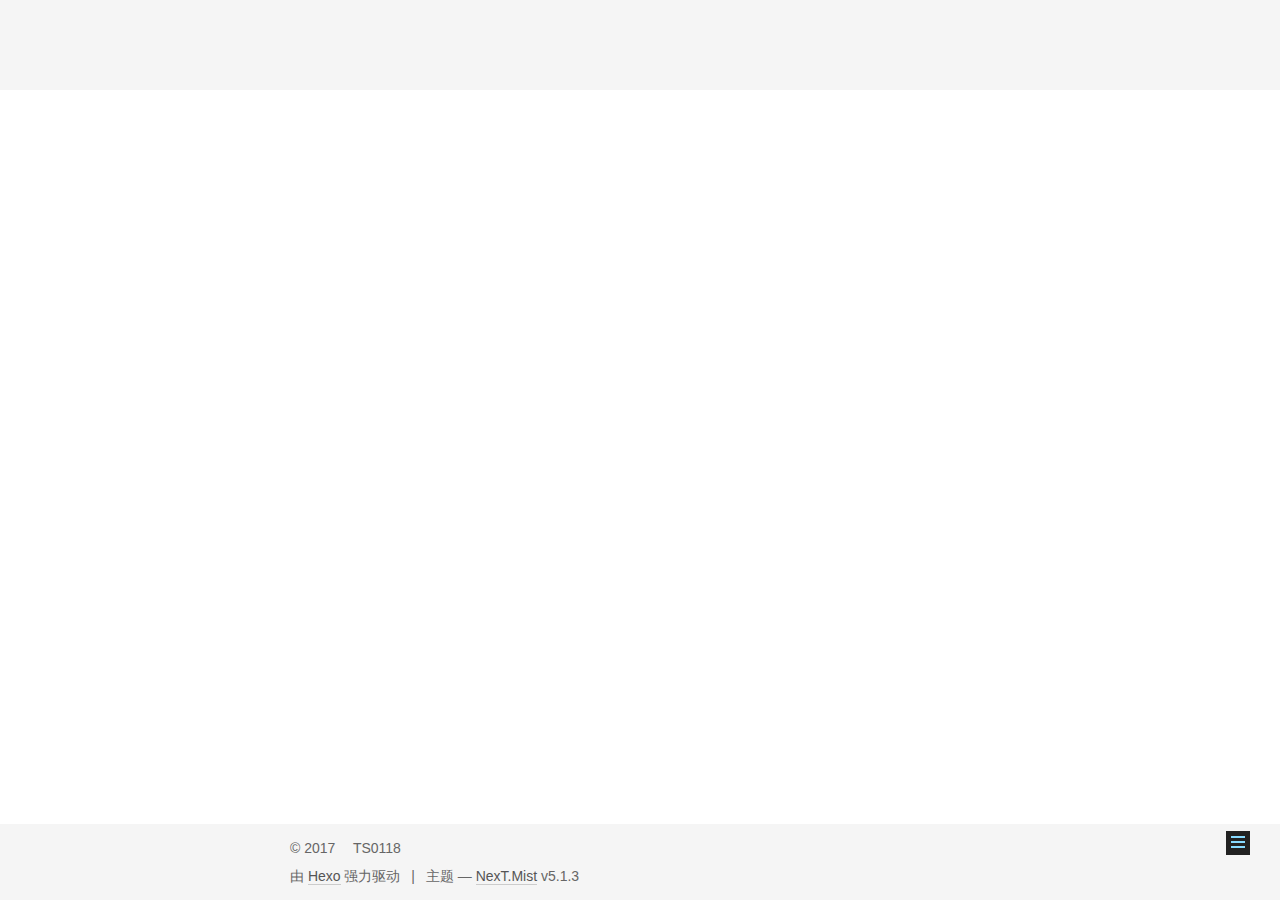
==== commit 8f787254: "Site updated: 2017-10-19 23:22:50" ====
--- a/about/index.html
+++ b/about/index.html
@@ -5,7 +5,7 @@
   
 
 
-<html class="theme-next mist use-motion" lang="">
+<html class="theme-next mist use-motion" lang="zh-Hans">
 <head>
   <meta charset="UTF-8"/>
 <meta http-equiv="X-UA-Compatible" content="IE=edge" />
@@ -83,6 +83,7 @@
 <meta property="og:title" content="about">
 <meta property="og:url" content="www.mrddstore.com/about/index.html">
 <meta property="og:site_name" content="Mr.duoduo">
+<meta property="og:locale" content="zh-Hans">
 <meta property="og:updated_time" content="2017-10-19T14:44:00.000Z">
 <meta name="twitter:card" content="summary">
 <meta name="twitter:title" content="about">
@@ -101,7 +102,7 @@
     motion: {"enable":true,"async":false,"transition":{"post_block":"fadeIn","post_header":"slideDownIn","post_body":"slideDownIn","coll_header":"slideLeftIn","sidebar":"slideUpIn"}},
     duoshuo: {
       userId: '0',
-      author: 'Author'
+      author: '博主'
     },
     algolia: {
       applicationID: '',
@@ -143,7 +144,7 @@
 
 </head>
 
-<body itemscope itemtype="http://schema.org/WebPage" lang="">
+<body itemscope itemtype="http://schema.org/WebPage" lang="zh-Hans">
 
   
   
@@ -191,7 +192,7 @@
             
               <i class="menu-item-icon fa fa-fw fa-home"></i> <br />
             
-            Startseite
+            首页
           </a>
         </li>
       
@@ -201,7 +202,7 @@
             
               <i class="menu-item-icon fa fa-fw fa-user"></i> <br />
             
-            Über
+            关于
           </a>
         </li>
       
@@ -211,7 +212,7 @@
             
               <i class="menu-item-icon fa fa-fw fa-tags"></i> <br />
             
-            Tags
+            标签
           </a>
         </li>
       
@@ -221,7 +222,7 @@
             
               <i class="menu-item-icon fa fa-fw fa-th"></i> <br />
             
-            Kategorien
+            分类
           </a>
         </li>
       
@@ -231,7 +232,7 @@
             
               <i class="menu-item-icon fa fa-fw fa-archive"></i> <br />
             
-            Archiv
+            归档
           </a>
         </li>
       
@@ -331,14 +332,23 @@
               
                 <a href="/archives/">
               
-                  <span class="site-state-item-count">1</span>
-                  <span class="site-state-item-name">Artikel</span>
+                  <span class="site-state-item-count">2</span>
+                  <span class="site-state-item-name">日志</span>
                 </a>
               </div>
             
 
             
 
+            
+              
+              
+              <div class="site-state-item site-state-tags">
+                <a href="/tags/index.html">
+                  <span class="site-state-item-count">1</span>
+                  <span class="site-state-item-name">标签</span>
+                </a>
+              </div>
             
 
           </nav>
@@ -384,7 +394,7 @@
 </div>
 
 
-  <div class="powered-by">Erstellt mit  <a class="theme-link" target="_blank" href="https://hexo.io">Hexo</a></div>
+  <div class="powered-by">由 <a class="theme-link" target="_blank" href="https://hexo.io">Hexo</a> 强力驱动</div>
 
 
 
@@ -392,7 +402,7 @@
 
 
 
-  <div class="theme-info">Theme &mdash; <a class="theme-link" target="_blank" href="https://github.com/iissnan/hexo-theme-next">NexT.Mist</a> v5.1.3</div>
+  <div class="theme-info">主题 &mdash; <a class="theme-link" target="_blank" href="https://github.com/iissnan/hexo-theme-next">NexT.Mist</a> v5.1.3</div>
 
 
 
--- a/css/main.css
+++ b/css/main.css
@@ -1822,7 +1822,7 @@
   width: 4px;
   height: 4px;
   border-radius: 50%;
-  background: #08bb62;
+  background: #fffff7;
 }
 .links-of-blogroll {
   font-size: 13px;
